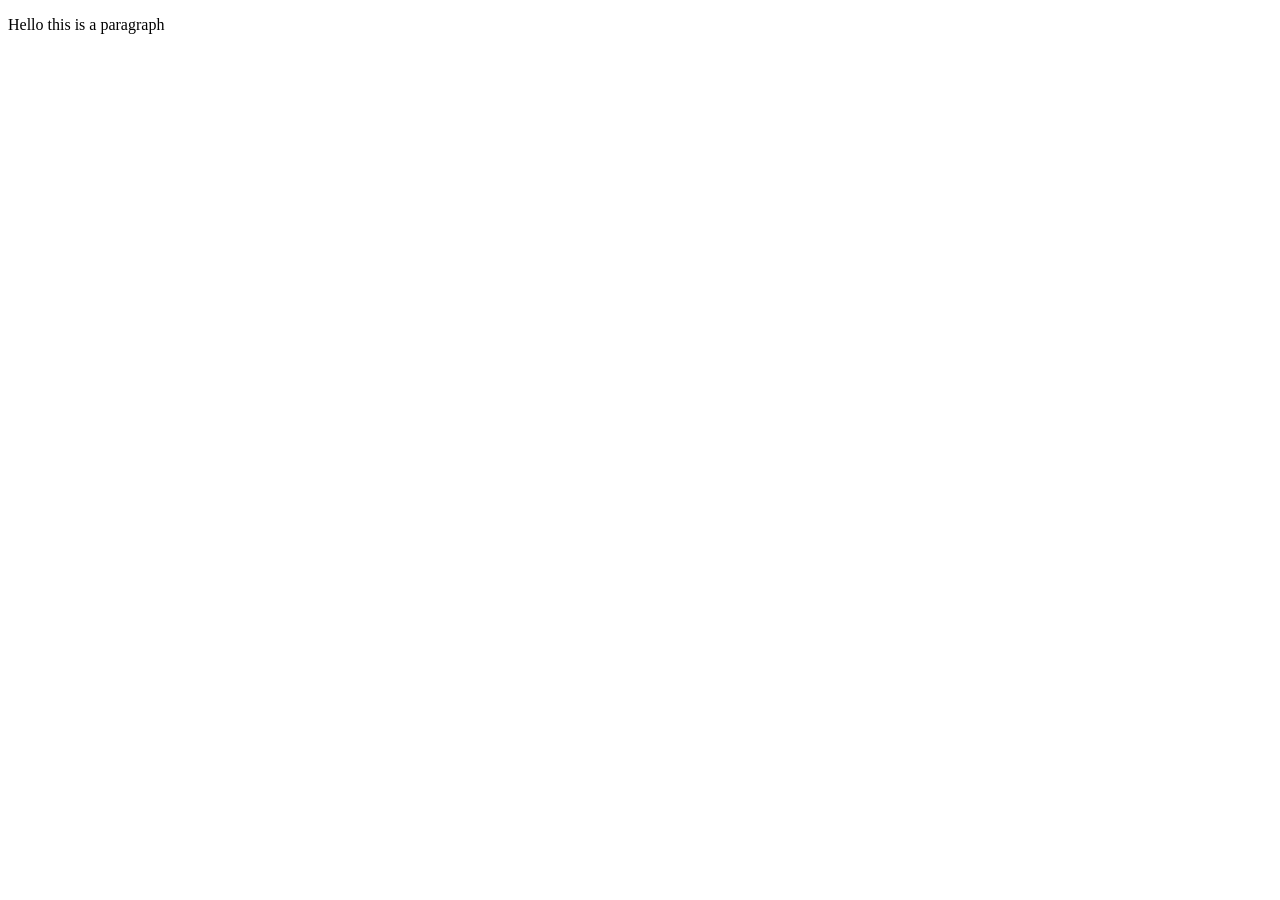
==== html/index.html @ c6a19902 "functions" ====
<!DOCTYPE html>
<html lang="en">
<head>
  <meta charset="UTF-8">
  <meta name="viewport" content="width=device-width, initial-scale=1.0">
  <title>Document</title>

</head>
<body>
  <p> Hello this is a paragraph</p>
    <script src="../js/functions.js"></script>  
</body>
</html>
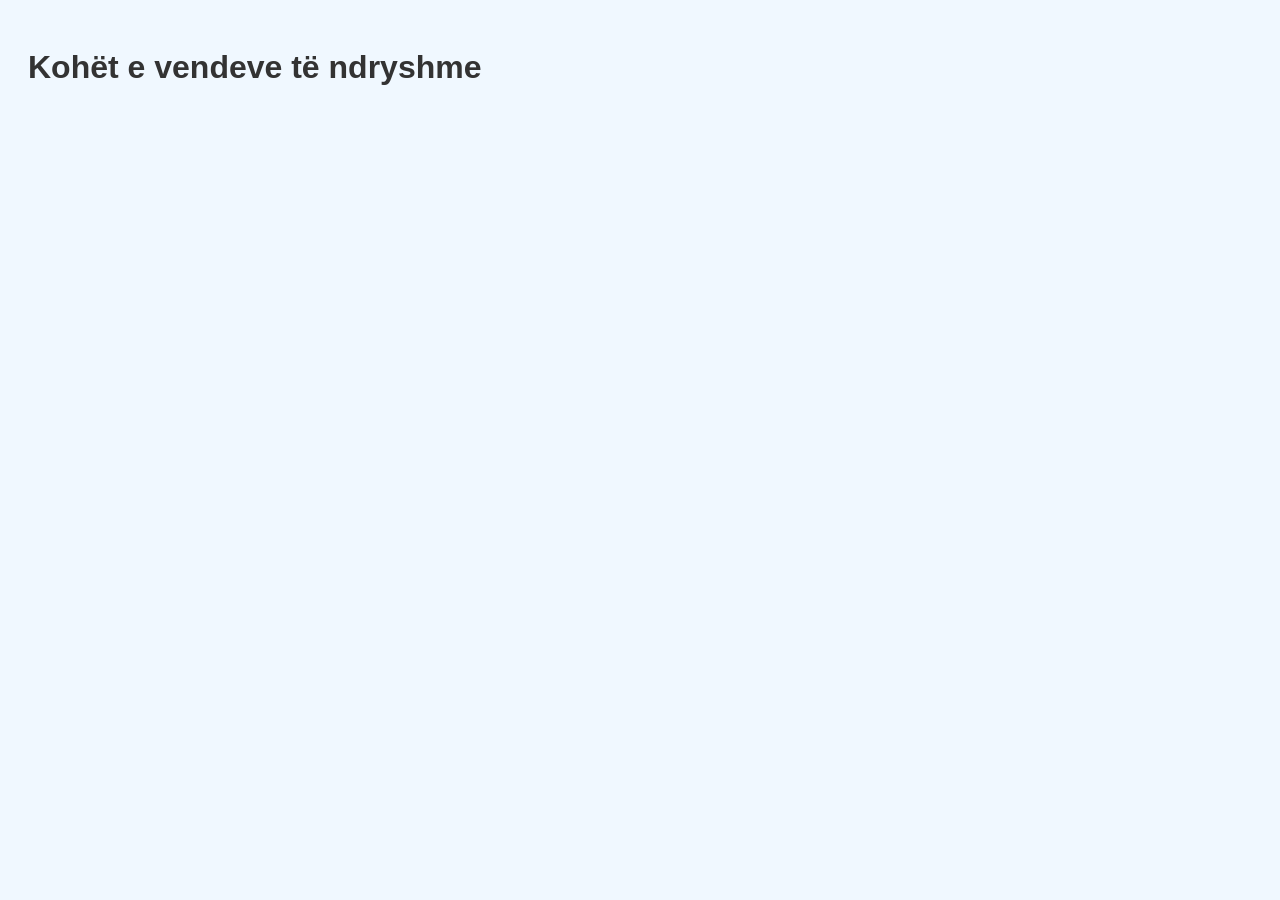
==== commit 9a8348e0: "fiix: apis" ====
--- a/html/index.html
+++ b/html/index.html
@@ -1,13 +1,19 @@
 <!DOCTYPE html>
 <html lang="en">
+
 <head>
   <meta charset="UTF-8">
   <meta name="viewport" content="width=device-width, initial-scale=1.0">
-  <title>Document</title>
+  <title>Ndryshimet e Orave nëpër vende te ndryshme</title>
+  <link rel="stylesheet" href="../css/style.css">
 
 </head>
+
 <body>
-  <p> Hello this is a paragraph</p>
-    <script src="../js/functions.js"></script>  
+  <h1>Kohët e vendeve të ndryshme</h1>
+  <ul id="kohat"></ul>
+
+  <script src="../js/script.js"></script>
 </body>
+
 </html>
--- a/css/style.css
+++ b/css/style.css
@@ -0,0 +1,18 @@
+ body {
+      font-family: Arial, sans-serif;
+      padding: 20px;
+      background-color: #f0f8ff;
+    }
+    h1 {
+      color: #333;
+    }
+    ul {
+      list-style-type: none;
+      padding: 0;
+    }
+    li {
+      background: #e0f7fa;
+      margin: 5px 0;
+      padding: 10px;
+      border-radius: 5px;
+    }
